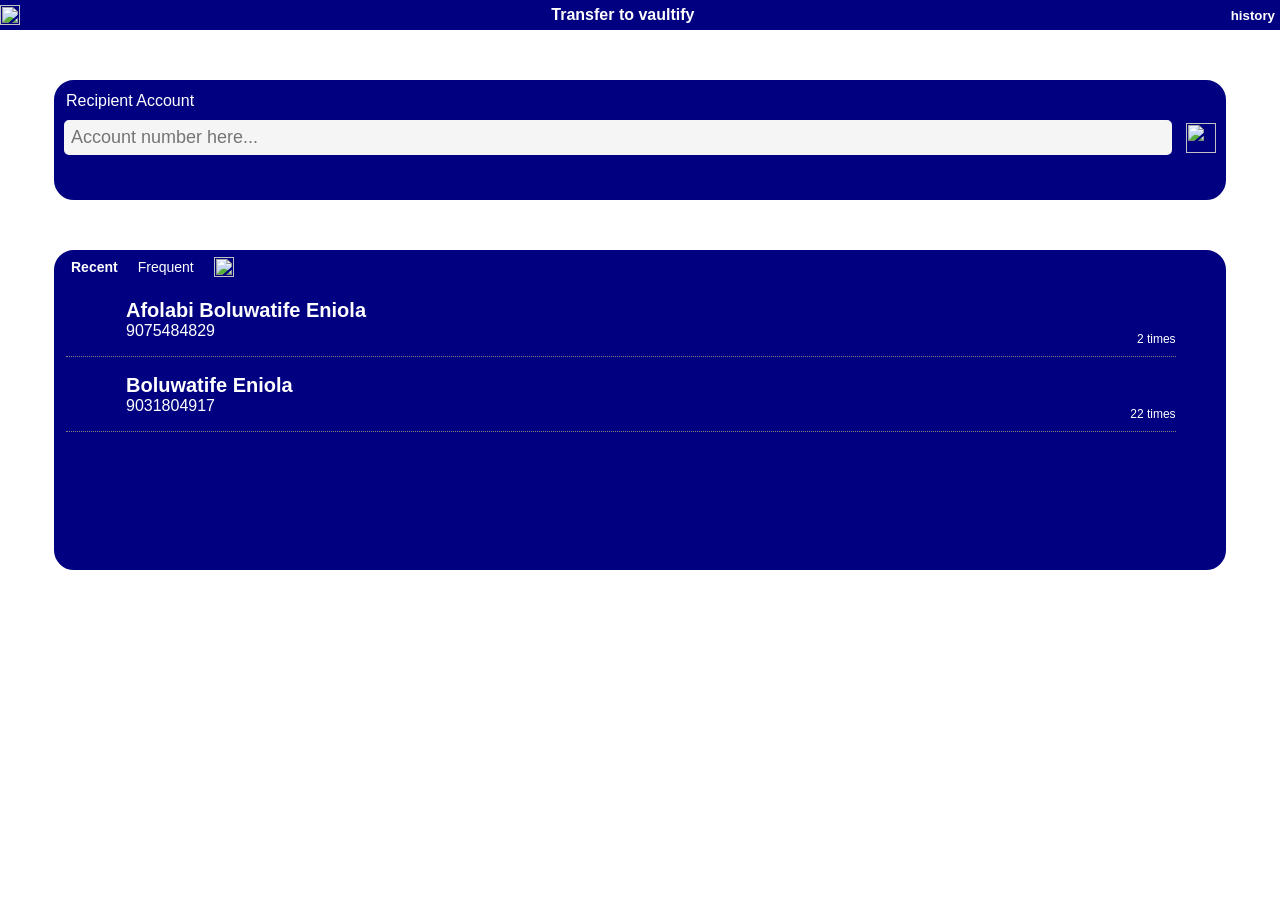
==== vaultify-transaction.html @ 3e6500db "create vaultify-transaction.html" ====
<!DOCTYPE html>
<html>
  <head>
    <meta name="viewport" content="width=device-width, initial-scale=1.0">
    <title>Vaultify Acccount</title>
    <style>
      body{
        margin: 0;
        font-family: Arial;
      }
      header{
       display: flex;
       align-items: center;
       justify-content: space-between;
       width: 100%;
       height: 30px;
       background: navy;
      }
      h4{
        margin: 0;
        color: white;
      }
      .container{
        position: relative;
        width: 90%;
        height: auto;
        min-height: 100px;
        border: 2px solid navy;
        border-radius: 20px;
        margin: 50px auto;
        display: flex;
        align-items: center;
        justify-content: space-between;
        flex-direction: column;
        padding: 8px;
        background: navy;
      }
      span{
        position: absolute;
        top: 10px;
        left: 10px;
        color: white;
        margin: 0;
      }
      input{
        width: 95%;
        padding: 5px;
        border: 2px solid whitesmoke;
        font-size: 18px;
        outline: none;
        border-radius: 5px;
        background: whitesmoke;
        overflow: hidden;
      }
      .accounts-container{
        position: relative;
        width: 90%;
        height: 300px;
        min-height: 100px;
        border: 2px solid navy;
        border-radius: 20px;
        margin: 50px auto;
        padding: 8px;
        background: navy;
      }
      .container-nav{
        position: absolute;
        top: 5px;
        left: 15px;
        display: flex;
        align-items: center;
        justify-content: space-between;
        gap: 20px;
      }
      #recent{
        font-weight: bold;
      }
      #recent, #frequent{
        font-size: 14px;
        transition: transform 0.2s;
      }
      p{
        margin: 0;
        color: white;
        font-size: 16px;
      }
      #search-account{
        position: absolute;
        top: 40px;
        left: 8px;
        opacity: 0;
        pointer-events: none;
        transition: 0.2s;
      }
      .account-history, .frequent-account{
        position: absolute;
        top: 30px;
        left: 10px;
        width: 95%;
        box-sizing: border-box;
        transition: 0.2s;
      }
      .frequent-account{
        opacity: 0;
        pointer-events: none;
        color: white;
      }
      .accounts{
        position: relative;
        display: flex;
        align-items: center;
        gap: 10px;
        border-bottom: 1px dotted grey;
        padding: 12px 0;
      }
      .profile{
        width: 50px;
        height: 50px;
        border-radius: 100%;
        background-size: cover;
        background-position: center;
      }
      .name{
        font-size: 20px;
        font-weight: bold;
      }
      .send-count{
        position: absolute;
        bottom: 10px;
        right: 0px;
        font-size: 12px;
      }
     .spinner {
        display: none;
        position: absolute;
        bottom: 5px;
        left: 8px;
        width: 24px;
        height: 24px;
        border: 3px solid #ddd;
        border-top-color: #000;
        border-radius: 50%;
        animation: spin 0.6s linear infinite;
      }
      @keyframes spin { 
        to { transform: rotate(360deg);}
      } 
      .spinner.show{
        display: block;
      }
      .verified-account{
        display: none;
        align-items: center;
        justify-content: start;
        boder: 2px solid white;
        width: 100%;
        height: 30px;
        padding: 5px;
        margin-top: 25px;
      }
      .verify-profile{
        width: 35px;
        height: 35px;
        border-radius: 100px;
        background-position: center;
        background-size: cover;
        border: 1px solid white;
        margin-left: 8px;
      }
      .verify-name{
        font-size: 18px;
        font-weight: bold;
        color: white;
        padding-left: 20px;
      }
    </style>
  </head>
  <body>
    <header>
    <img onclick="history.back()" src="icon/backarrow white.png" style="width: 20px; height: 20px;">
    <h4>Transfer to vaultify</h3>
    <h5 style="color: white; padding: 5px">history</h5>
    </header>
    
    <div class="container">
    <span>Recipient Account</span>
    <div style="display: flex; align-items: center; justify-content: space-between; padding-top: 30px; width: 100%;">
    <input type="tel" id="account-number" maxlength="10" placeholder="Account number here...">
     <img src="icon/contact.png" style="margin-left: 5px; width: 30px; height: 30px;">
    </div>
    
     <div class="spinner"></div>
     
     <div class="verified-account">
       <div class="verify-profile" style="background-image: url('image/bolu1.jpg');"></div>
       <div class="verify-name"></div>
     </div>
       
     <div class="account-list" id="account-list"></div>
    </div>

    <div class="accounts-container">
      <div class="container-nav">
        <p id="recent">Recent</p>
        <p id="frequent">Frequent</p>
        <img id="search-icon" src="icon/search white.png" style="width: 20px; height: 20px;">
      </div>
      
      <input type="search" id="search-account" placeholder="Name or account number">
    
      <div class="account-history">
        <div class="accounts" id="">
          <div class="profile" style="background-image: url('image/bolu1.jpg')"></div>
         
          <div>
          <p class="name">Afolabi Boluwatife Eniola</p>
          <p class="account-num">9075484829</p>
          </div>
          <p class="send-count">2 times</p>
          </div>
        
        <div class="accounts" id="">
          <div class="profile" style="background-image: url('image/bolu2.jpg')"></div>
         
          <div>
          <p class="name"> Boluwatife Eniola</p>
          <p class="account-num">9031804917</p>
          </div>
          <p class="send-count">22 times</p>
          </div>
        </div>
        <!--Account List Ends here-->
        
        <div class="frequent-account">
         <div class="accounts" id="">
          <div class="profile" style="background-image: url('image/bolu2.jpg')"></div>
         
          <div>
          <p class="name"> Boluwatife Eniola</p>
          <p class="account-num">9031804917</p>
          </div>
          <p class="send-count">22 times</p>
          </div>
        </div>
    </div>
    
<script>

const users =
JSON.parse(localStorage.getItem('users')) || [];

const accountNumber =
document.getElementById('account-number');

const accountList =
document.getElementById('account-list');

const verifiedAccount =
document.querySelector('.verified-account');

const verifyName =
document.querySelector('.verify-name');

const verifyProfile =
document.querySelector('.verify-profile');

const spinner =
document.querySelector('.spinner');

let verifyTimer;


// ===== LIVE SEARCH =====

accountNumber.addEventListener('input', () => {

  clearTimeout(verifyTimer);

  const value =
  accountNumber.value.trim();

  verifiedAccount.style.display = "none";

  spinner.classList.remove('show');

  // empty input
  if(value === ""){
    accountList.innerHTML = "";
    return;
  }

  // FILTER USERS
  const filteredUsers = users.filter(user =>

    user.phone
      .replace(/^0/, "")
      .startsWith(
        value.replace(/^0/, "")
      )

  );

  renderAccounts(filteredUsers);

  // VERIFY ACCOUNT
  const matchedUser = users.find(user =>

    user.phone.replace(/^0/, "") ===
    value.replace(/^0/, "")

  );

  if(matchedUser){

    spinner.classList.add('show');

    verifyTimer = setTimeout(() => {

      spinner.classList.remove('show');

      verifiedAccount.style.display = "flex";

      verifyName.textContent =
      matchedUser.name;

      verifyProfile.style.backgroundImage =
      `url('${matchedUser.avatar || "icon/no-profile.png"}')`;

      accountList.innerHTML = "";

    }, 1000);

  }

});


// ===== RENDER FILTERED USERS =====

function renderAccounts(filteredUsers){

  accountList.innerHTML = "";

  filteredUsers.forEach(user => {

    accountList.innerHTML += `

      <div class="accounts"
      onclick="selectAccount('${user.phone}')">

        <div class="profile"
        style="background-image:url('${user.avatar || "icon/no-profile.png"}')">
        </div>

        <div>
          <p class="name">${user.name}</p>
          <p class="account-num">${user.phone}</p>
        </div>

      </div>

    `;

  });

}


// ===== SELECT ACCOUNT =====

function selectAccount(phone){

  accountNumber.value = phone;

  const matchedUser = users.find(user =>
    user.phone === phone
  );

  if(!matchedUser) return;

  verifiedAccount.style.display = "flex";

  verifyName.textContent =
  matchedUser.name;

  verifyProfile.style.backgroundImage =
  `url('${matchedUser.avatar || "icon/no-profile.png"}')`;

  accountList.innerHTML = "";

}

</script>
    </body>
    </html>
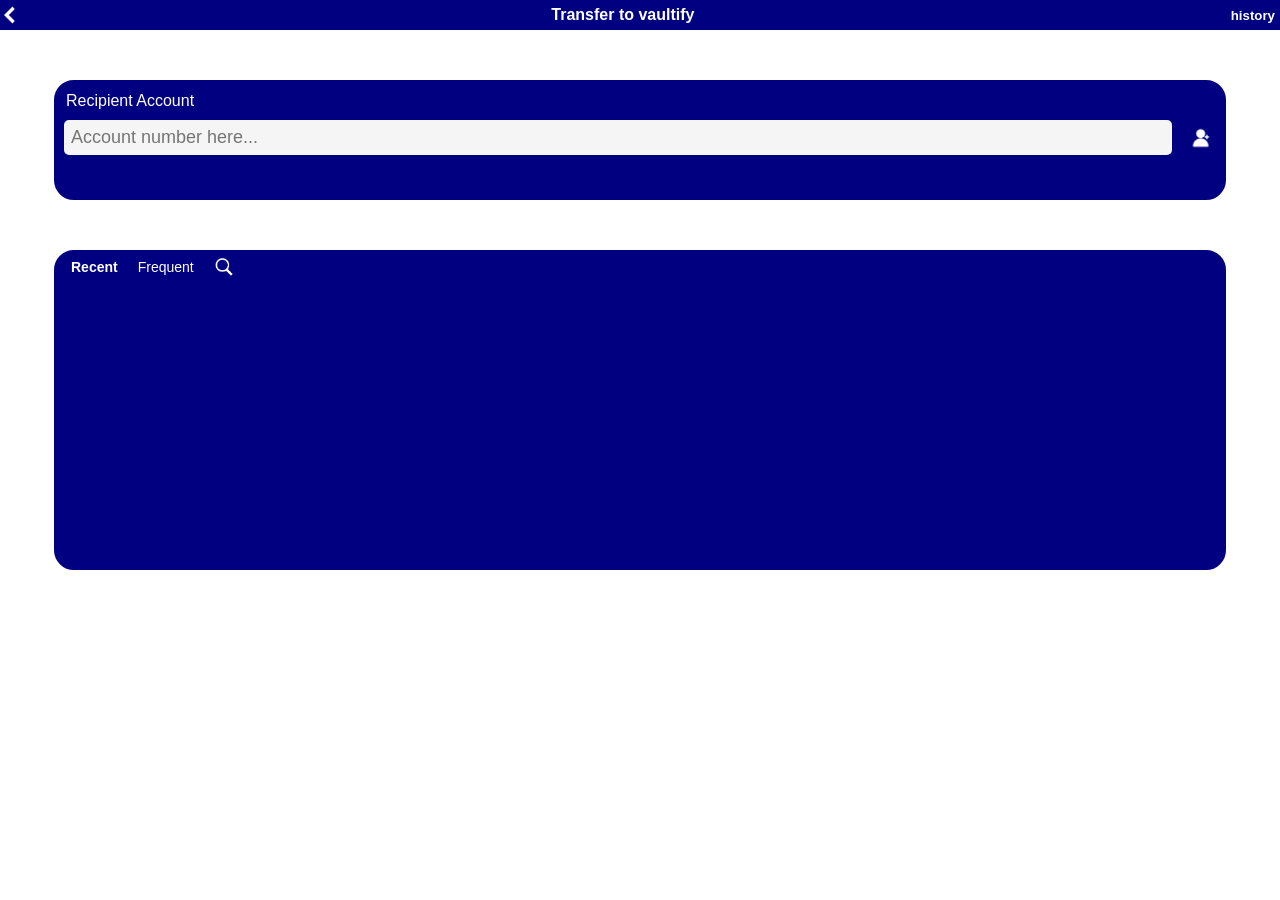
==== commit 8ed6b7f0: "update vaultify-transaction.html" ====
--- a/vaultify-transaction.html
+++ b/vaultify-transaction.html
@@ -106,23 +106,29 @@
         color: white;
       }
       .accounts{
-        position: relative;
+        psition: relative;
         display: flex;
         align-items: center;
         gap: 10px;
         border-bottom: 1px dotted grey;
         padding: 12px 0;
       }
+      .account-list{
+        width: 100%;
+      }
       .profile{
-        width: 50px;
-        height: 50px;
+        width: 40px;
+        height: 40px;
         border-radius: 100%;
         background-size: cover;
         background-position: center;
       }
       .name{
-        font-size: 20px;
+        font-size: 16px;
         font-weight: bold;
+      }
+      .account-num{
+        font-size: 14px;
       }
       .send-count{
         position: absolute;
@@ -208,40 +214,10 @@
       
       <input type="search" id="search-account" placeholder="Name or account number">
     
-      <div class="account-history">
-        <div class="accounts" id="">
-          <div class="profile" style="background-image: url('image/bolu1.jpg')"></div>
-         
-          <div>
-          <p class="name">Afolabi Boluwatife Eniola</p>
-          <p class="account-num">9075484829</p>
-          </div>
-          <p class="send-count">2 times</p>
-          </div>
-        
-        <div class="accounts" id="">
-          <div class="profile" style="background-image: url('image/bolu2.jpg')"></div>
-         
-          <div>
-          <p class="name"> Boluwatife Eniola</p>
-          <p class="account-num">9031804917</p>
-          </div>
-          <p class="send-count">22 times</p>
-          </div>
-        </div>
+      <div class="account-history"></div>
         <!--Account List Ends here-->
         
-        <div class="frequent-account">
-         <div class="accounts" id="">
-          <div class="profile" style="background-image: url('image/bolu2.jpg')"></div>
-         
-          <div>
-          <p class="name"> Boluwatife Eniola</p>
-          <p class="account-num">9031804917</p>
-          </div>
-          <p class="send-count">22 times</p>
-          </div>
-        </div>
+        <div class="frequent-account"></div>
     </div>
     
 <script>
@@ -349,7 +325,7 @@
       onclick="selectAccount('${user.phone}')">
 
         <div class="profile"
-        style="background-image:url('${user.avatar || "icon/no-profile.png"}')">
+        style="background-image:url('${user.avatar || "icon/no-profile.png"}');">
         </div>
 
         <div>
@@ -375,6 +351,7 @@
   const matchedUser = users.find(user =>
     user.phone === phone
   );
+  
 
   if(!matchedUser) return;
 
@@ -387,9 +364,17 @@
   `url('${matchedUser.avatar || "icon/no-profile.png"}')`;
 
   accountList.innerHTML = "";
+  
+  setTimeout(()=>{
+  window.location.href = "payment-page.html";
+  }, 1000);
 
 }
 
+ 
+ 
+  const recentBtn = document.getElementById('recent');
+  const  frequentBtn = document.getElementById('frequent');
 </script>
     </body>
     </html>
